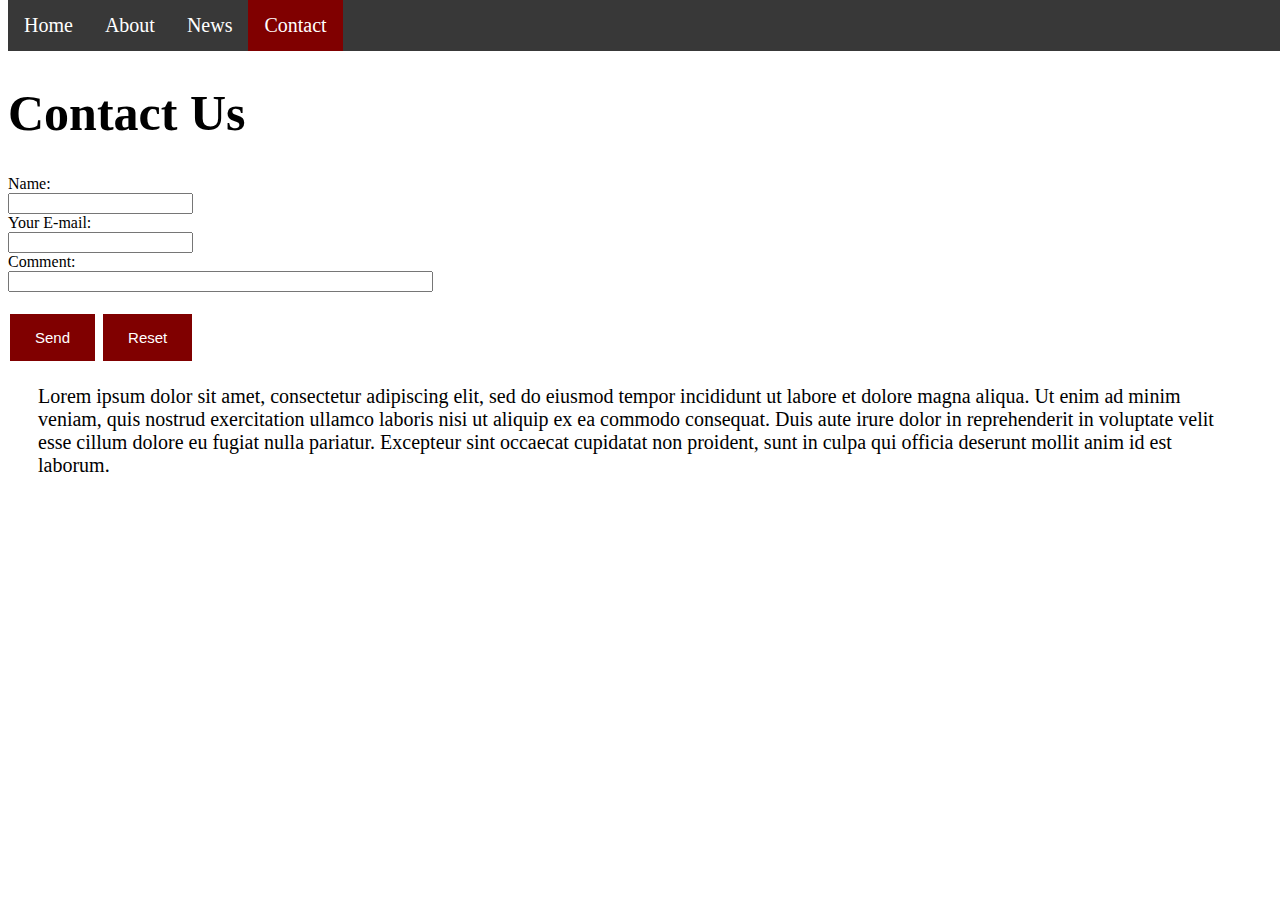
==== contact.html @ 5fcd3ed8 "Added multiple webpages and fixed the Navbar" ====
<!DOCTYPE html>
<html lang="en">
<head>
	<meta charset="UTF-8">
	<title>Waipahu Academy of Information Technology</title>
	<link rel="stylesheet" type="text/css" href="styles.css">
	<script src="app.js"></script>
</head>
<body>
	<ul id = "navBar">
		<li><a href="index.html">Home</a></li>
		<li><a href="about.html">About</a></li>
		<li><a href="news.html">News</a></li>
		<li><a class="on" href="contact.html">Contact</a></li>
	</ul>

	<h1>
		Contact Us
	</h1>

	<p class="paragraph">
		<form action="mailto:WaipahuAOIT@gmail.com" method="post" enctype="text/plain">
		Name:<br>
		<input type="text" name="name"><br>
		Your E-mail:<br>
		<input type="text" name="mail"><br>
		Comment:<br>
		<input type="text" name="comment" size="50"><br><br>
		<input class="button" type="submit" value="Send">
		<input class="button" type="reset" value="Reset">
		</form>
	</p>

	<p class="paragraph">
		Lorem ipsum dolor sit amet, consectetur adipiscing elit, sed do eiusmod tempor incididunt ut labore et dolore magna aliqua. Ut enim ad minim veniam, quis nostrud exercitation ullamco laboris nisi ut aliquip ex ea commodo consequat. Duis aute irure dolor in reprehenderit in voluptate velit esse cillum dolore eu fugiat nulla pariatur. Excepteur sint occaecat cupidatat non proident, sunt in culpa qui officia deserunt mollit anim id est laborum.
	</p>

</body>
</html>
---- styles.css ----
body{
	font-family: "Calibri";
}

ul{
	position: fixed;
	top: 0;
	width: 100%;
	list-style-type: none;
	margin: 0;
	padding: 0;
	overflow: hidden;
	background-color: #383838;
}

li{
	float: left;
}

li a{
	font-size: 20px;
	color: #ffffff;
	display: block;
	padding: 14px 16px;
	text-decoration: none;
	text-align: center;
}

li a:hover {
	background-color: #000000;
}

.on{
	background-color: #800000;
}

h1{
	padding-top: 50px;
	font-size: 50px;
}

img{
	display: block;
	margin: auto;
	width: 80%;
	padding:10px;
	border: 2px solid #800000;
}

.caption{
	text-align: center;
	padding-bottom: 20px;
	padding-top: 10px;
	font-style: italic;
	font-size: 25px;
}

.paragraph{
	padding-left: 30px;
	padding-right: 30px;
	font-size: 20px;
}

.button{
	color: #ffffff;
	background-color: #800000;
	border: none;
	text-align: center;
	text-decoration: none;
	font-size: 15px;
	cursor: pointer;
	padding: 15px 25px;
	margin: 4px 2px;
	display: inline-block;
}

.button:hover {
	background-color: #600000;
}
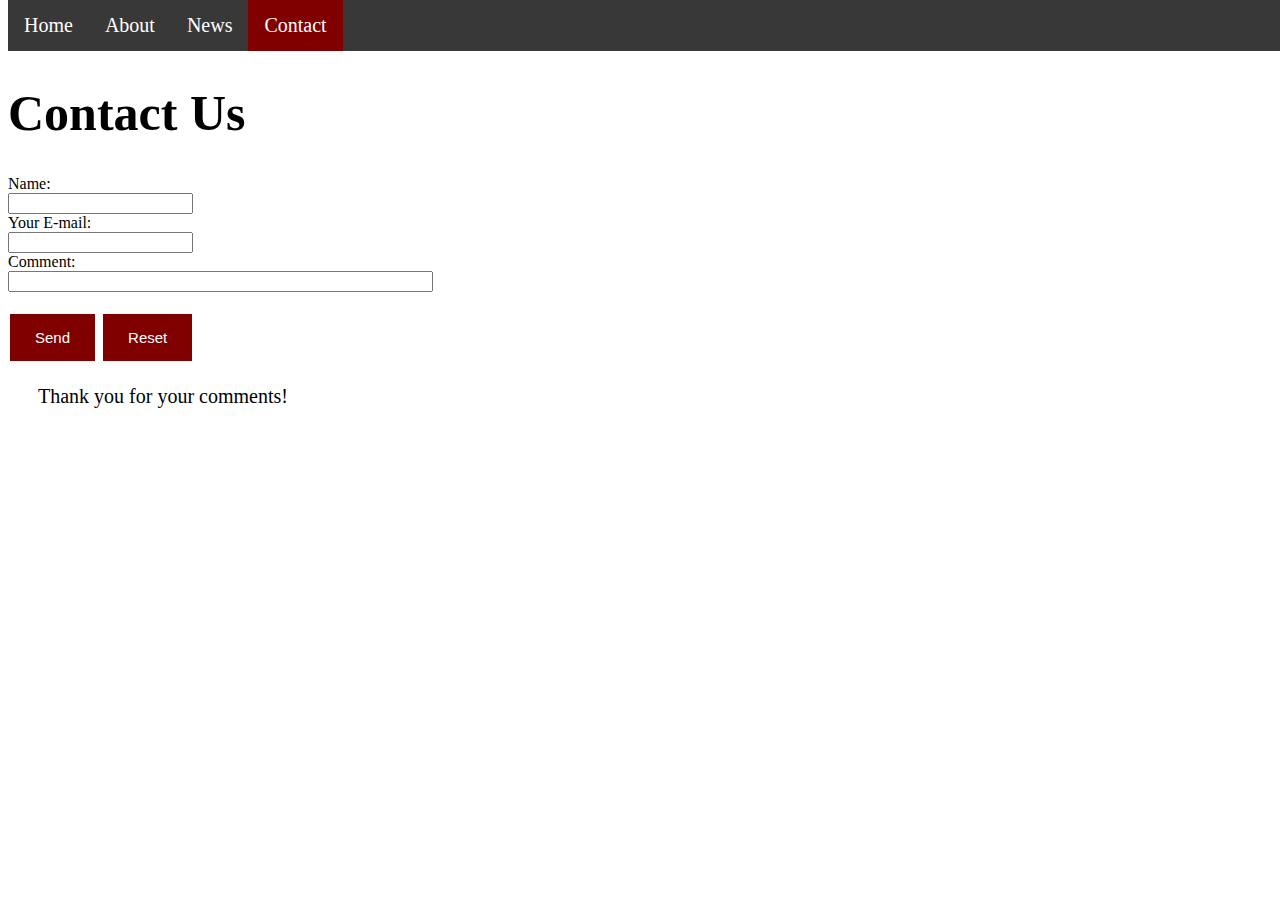
==== commit a91daa8b: "Final" ====
--- a/contact.html
+++ b/contact.html
@@ -32,7 +32,7 @@
 	</p>
 
 	<p class="paragraph">
-		Lorem ipsum dolor sit amet, consectetur adipiscing elit, sed do eiusmod tempor incididunt ut labore et dolore magna aliqua. Ut enim ad minim veniam, quis nostrud exercitation ullamco laboris nisi ut aliquip ex ea commodo consequat. Duis aute irure dolor in reprehenderit in voluptate velit esse cillum dolore eu fugiat nulla pariatur. Excepteur sint occaecat cupidatat non proident, sunt in culpa qui officia deserunt mollit anim id est laborum.
+		Thank you for your comments!
 	</p>
 
 </body>
